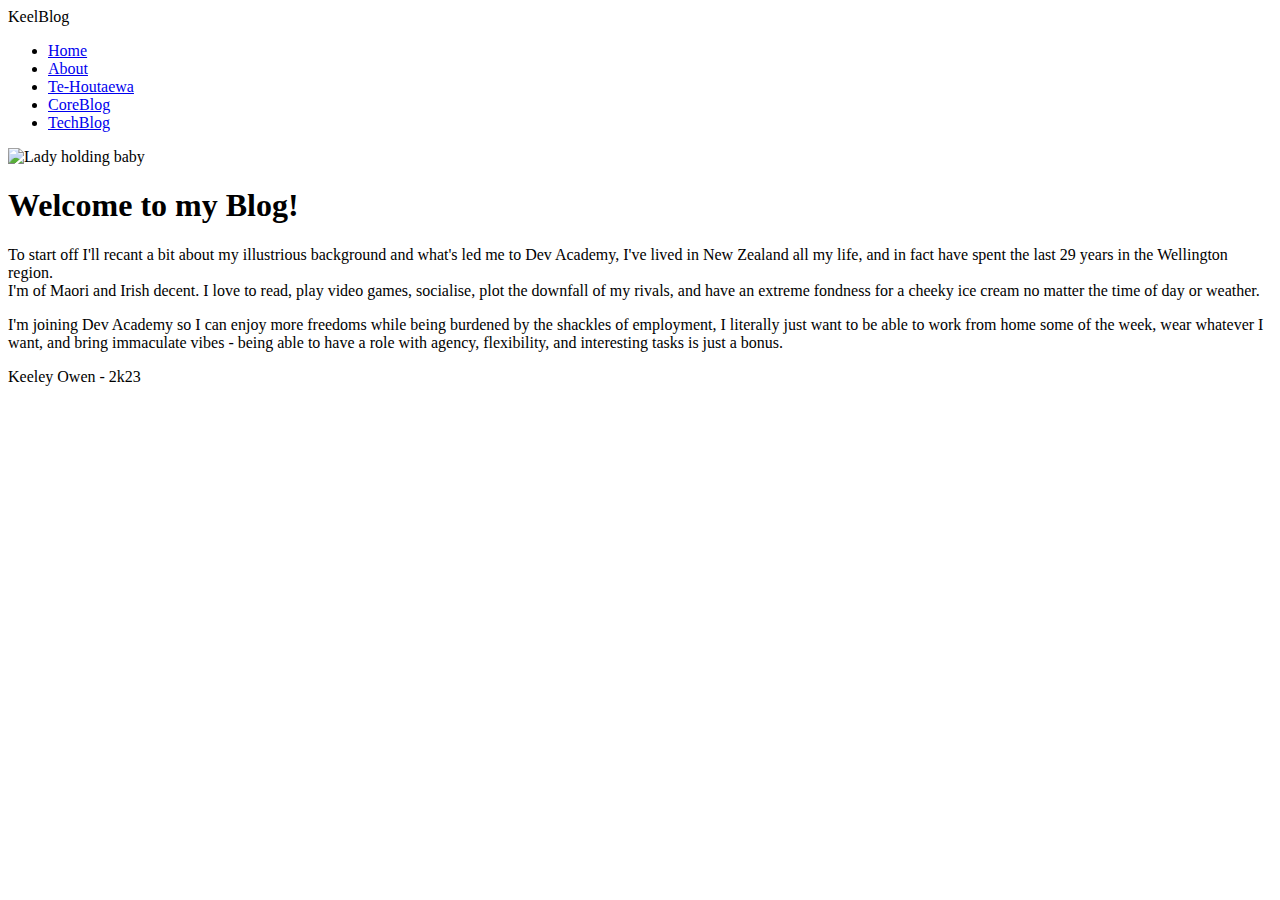
==== index.html @ 6e1c50d6 "Update index with basic blog content" ====
<!DOCTYPE html>
<html lang="en">
  <head>
    <link rel="preconnect" href="https://fonts.googleapis.com" />
    <link rel="preconnect" href="https://fonts.gstatic.com" crossorigin />
    <link
      href="https://fonts.googleapis.com/css2?family=Prata&display=swap"
      rel="stylesheet"
    />
    <meta charset="UTF-8" />
    <meta name="viewport" content="width=device-width, initial-scale=1" />
    <style>
      @import url('https://fonts.googleapis.com/css2?family=Prata&display=swap');
    </style>
    <link href="styles/main.css" rel="stylesheet" type="text/css" />
    <link href="/styles/font.css" rel="stylesheet" type="text/css" />
    <title>Keeley's Blog</title>
  </head>
  <body>
    <nav>
      <div class="nav-container">
        <div class="nav-logo">KeelBlog</div>
        <ul class="nav-links">
          <li><a href="/index.html">Home</a></li>
          <li><a href="/blog/about.html">About</a></li>
          <li><a href="/blog/te-houtaewa-template.html">Te-Houtaewa</a></li>
          <li><a href="/blog/CoreBlog.html">CoreBlog</a></li>
          <li><a href="/blog/TechBlog.html">TechBlog</a></li>
        </ul>
      </div>
    </nav>

    <img
      src="https://collectionapi.metmuseum.org/api/collection/v1/iiif/436907/798538/main-image"
      alt="Lady holding baby"
      class="center smaller-image"
    />
    <section class="center-align-text">
      <p class="'paragraph-spacing"></p>
      <h1>Welcome to my Blog!</h1>
      <p class="'paragraph-spacing"></p>
      <header></header>
      <p>
        To start off I'll recant a bit about my illustrious background and
        what's led me to Dev Academy, I've lived in New Zealand all my life, and
        in fact have spent the last 29 years in the Wellington region.<br />I'm
        of Maori and Irish decent. I love to read, play video games, socialise,
        plot the downfall of my rivals, and have an extreme fondness for a
        cheeky ice cream no matter the time of day or weather.<br />
      </p>
      <p class="paragraph-spacing">
        I'm joining Dev Academy so I can enjoy more freedoms while being
        burdened by the shackles of employment, I literally just want to be able
        to work from home some of the week, wear whatever I want, and bring
        immaculate vibes - being able to have a role with agency, flexibility,
        and interesting tasks is just a bonus.
      </p>
      <p class="paragraph-spacing"></p>
      <p class="paragraph-spacing"></p>
      <p class="paragraph-spacing"></p>
      <p class="paragraph-spacing"></p>
      <p class="paragraph-spacing"></p>
      <footer>Keeley Owen - 2k23</footer>
    </section>
  </body>
</html>
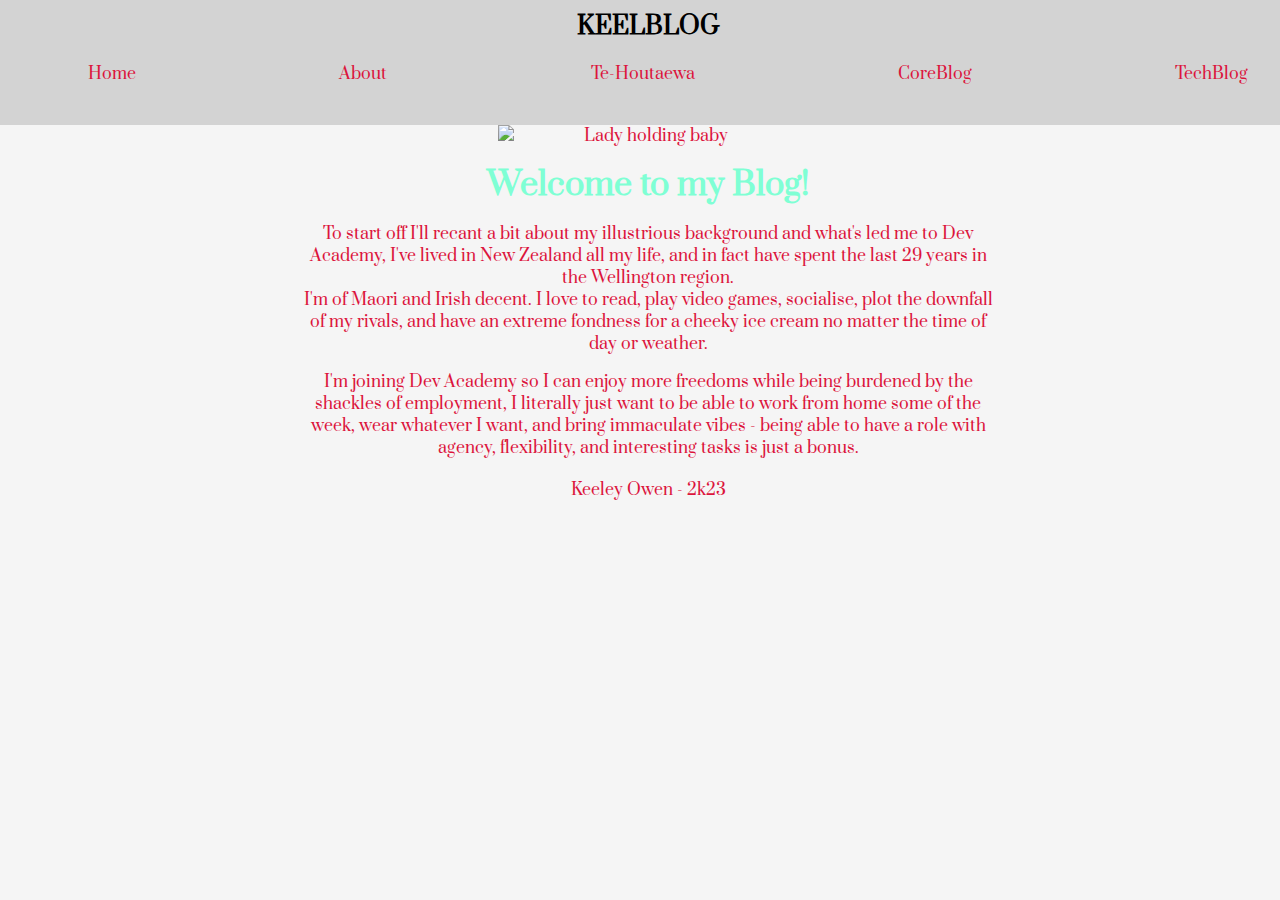
==== commit 3243324a: "Add new css rules for containers in all html docs" ====
--- a/index.html
+++ b/index.html
@@ -19,48 +19,52 @@
   <body>
     <nav>
       <div class="nav-container">
-        <div class="nav-logo">KeelBlog</div>
-        <ul class="nav-links">
-          <li><a href="/index.html">Home</a></li>
-          <li><a href="/blog/about.html">About</a></li>
-          <li><a href="/blog/te-houtaewa-template.html">Te-Houtaewa</a></li>
-          <li><a href="/blog/CoreBlog.html">CoreBlog</a></li>
-          <li><a href="/blog/TechBlog.html">TechBlog</a></li>
-        </ul>
+        <div class="sub-container">
+          <div class="nav-logo">KeelBlog</div>
+          <ul class="nav-links">
+            <li><a href="/index.html">Home</a></li>
+            <li><a href="/blog/about.html">About</a></li>
+            <li><a href="/blog/te-houtaewa-template.html">Te-Houtaewa</a></li>
+            <li><a href="/blog/CoreBlog.html">CoreBlog</a></li>
+            <li><a href="/blog/TechBlog.html">TechBlog</a></li>
+          </ul>
+        </div>
       </div>
     </nav>
-
-    <img
-      src="https://collectionapi.metmuseum.org/api/collection/v1/iiif/436907/798538/main-image"
-      alt="Lady holding baby"
-      class="center smaller-image"
-    />
-    <section class="center-align-text">
-      <p class="'paragraph-spacing"></p>
-      <h1>Welcome to my Blog!</h1>
-      <p class="'paragraph-spacing"></p>
-      <header></header>
-      <p>
-        To start off I'll recant a bit about my illustrious background and
-        what's led me to Dev Academy, I've lived in New Zealand all my life, and
-        in fact have spent the last 29 years in the Wellington region.<br />I'm
-        of Maori and Irish decent. I love to read, play video games, socialise,
-        plot the downfall of my rivals, and have an extreme fondness for a
-        cheeky ice cream no matter the time of day or weather.<br />
-      </p>
-      <p class="paragraph-spacing">
-        I'm joining Dev Academy so I can enjoy more freedoms while being
-        burdened by the shackles of employment, I literally just want to be able
-        to work from home some of the week, wear whatever I want, and bring
-        immaculate vibes - being able to have a role with agency, flexibility,
-        and interesting tasks is just a bonus.
-      </p>
-      <p class="paragraph-spacing"></p>
-      <p class="paragraph-spacing"></p>
-      <p class="paragraph-spacing"></p>
-      <p class="paragraph-spacing"></p>
-      <p class="paragraph-spacing"></p>
-      <footer>Keeley Owen - 2k23</footer>
-    </section>
+    <div class="sub-container">
+      <img
+        src="https://collectionapi.metmuseum.org/api/collection/v1/iiif/436907/798538/main-image"
+        alt="Lady holding baby"
+        class="center smaller-image"
+      />
+      <section class="center-align-text">
+        <p class="'paragraph-spacing"></p>
+        <h1>Welcome to my Blog!</h1>
+        <p class="'paragraph-spacing"></p>
+        <header></header>
+        <p>
+          To start off I'll recant a bit about my illustrious background and
+          what's led me to Dev Academy, I've lived in New Zealand all my life,
+          and in fact have spent the last 29 years in the Wellington region.<br />I'm
+          of Maori and Irish decent. I love to read, play video games,
+          socialise, plot the downfall of my rivals, and have an extreme
+          fondness for a cheeky ice cream no matter the time of day or
+          weather.<br />
+        </p>
+        <p class="paragraph-spacing">
+          I'm joining Dev Academy so I can enjoy more freedoms while being
+          burdened by the shackles of employment, I literally just want to be
+          able to work from home some of the week, wear whatever I want, and
+          bring immaculate vibes - being able to have a role with agency,
+          flexibility, and interesting tasks is just a bonus.
+        </p>
+        <p class="paragraph-spacing"></p>
+        <p class="paragraph-spacing"></p>
+        <p class="paragraph-spacing"></p>
+        <p class="paragraph-spacing"></p>
+        <p class="paragraph-spacing"></p>
+        <footer>Keeley Owen - 2k23</footer>
+      </section>
+    </div>
   </body>
 </html>
--- a/styles/main.css
+++ b/styles/main.css
@@ -0,0 +1,120 @@
+h1 {
+  color: aquamarine;
+  margin: 0;
+  padding: 0;
+}
+
+body {
+  color: crimson;
+  background: whitesmoke;
+  margin: 0;
+}
+nav {
+  background-color: black;
+  color: gray;
+}
+
+.nav-container {
+  display: flex;
+  justify-content: space-between;
+  align-items: center;
+  padding: 10px 20px;
+}
+
+nav {
+  background-color: lightgray;
+  border-color: lightgray;
+  color: black;
+  justify-content: space-between ;
+}
+
+.nav-logo {
+  font-size: 24px;
+  font-weight: bold;
+  text-transform: uppercase;
+}
+
+.nav-links {
+  list-style: none;
+  margin: 20px 20px 20px 20px;
+  justify-content: space-between;
+  padding: auto;
+  display: flex;
+}
+
+.nav-links li {
+  margin-right: 20px 20px 20px 20px;
+  position: relative;
+  justify-content: space-between;
+}
+
+.nav-links a {
+  text-decoration: none;
+  color: crimson;
+  transition: color 0.3s;
+}
+
+.nav-links a:hover {
+  color: whitesmoke;
+}
+
+.center {
+  display: block;
+  margin: 0 auto;
+  text-align: center;
+}
+
+.smaller-image {
+  width: 300px;
+  height: relative;
+}
+
+.center-align-text {
+  text-align: center;
+  margin: auto;
+  max-width: 700px;
+}
+
+.nav-container {
+  flex-direction: column;
+  align-items: center;
+  text-align: center;
+  justify-items: space-between;
+  Item
+}
+
+.nav-links {
+  margin-top: 20px;
+}
+
+.nav-links li {
+  margin: 0;
+  margin-bottom: 10px;
+}
+
+.sub-container {
+width: 100%;
+margin-left: auto;
+margin-right: auto;
+padding-left: 0.5rem;
+padding-right: 0.5rem;
+}
+
+@media (min-width: 475px) {
+  .sub-container: max-width: 475px;
+}
+@media (min-width: 640px) {
+  .sub-container: max-width: 640px;
+}
+@media (min-width: 768px) {
+  .sub-container: max-width: 768px;
+}
+@media (min-width: 1024px) {
+  .sub-container: max-width: 1024px;
+}
+@media (min-width: 1280px) {
+  .sub-container:max-width: 1280px;
+}
+@media (min-width: 1536px) {
+  .sub-container: max-width: 1536px;
+}--- a/styles/font.css
+++ b/styles/font.css
@@ -0,0 +1,12 @@
+body {
+  font-family: 'Prata', sans-serif;
+}
+.center-align-text {
+  text-align: center;
+}
+.paragraph-spacing {
+  margin-bottom: 20px;
+}
+.center-align-text {
+  font-size: medium;
+}
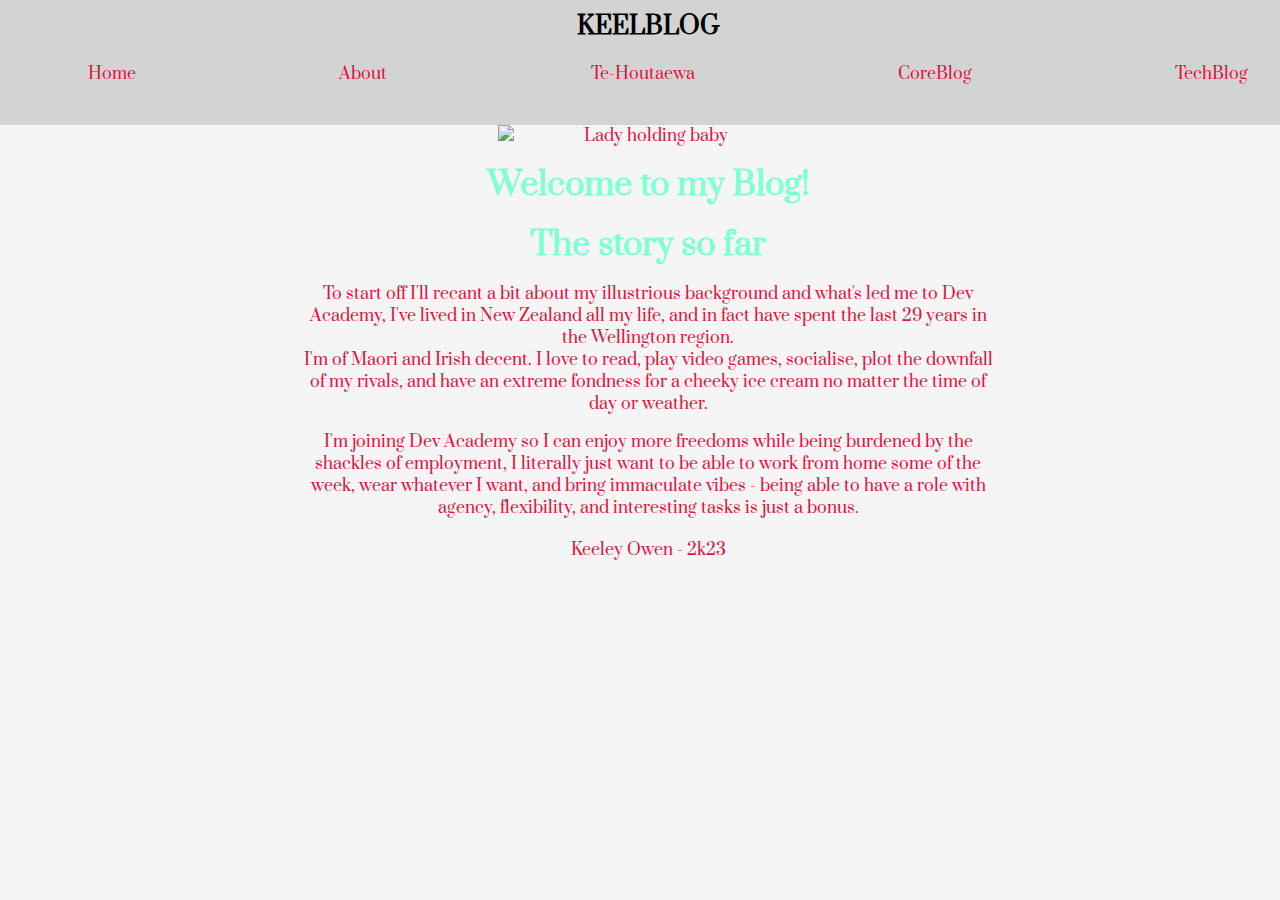
==== commit bcf42e40: "Further typo removal and bugfixes" ====
--- a/index.html
+++ b/index.html
@@ -12,8 +12,8 @@
     <style>
       @import url('https://fonts.googleapis.com/css2?family=Prata&display=swap');
     </style>
-    <link href="styles/main.css" rel="stylesheet" type="text/css" />
-    <link href="/styles/font.css" rel="stylesheet" type="text/css" />
+    <link href="../styles/main.css" rel="stylesheet" type="text/css" />
+    <link href="../styles/font.css" rel="stylesheet" type="text/css" />
     <title>Keeley's Blog</title>
   </head>
   <body>
@@ -22,11 +22,11 @@
         <div class="sub-container">
           <div class="nav-logo">KeelBlog</div>
           <ul class="nav-links">
-            <li><a href="/index.html">Home</a></li>
-            <li><a href="/blog/about.html">About</a></li>
-            <li><a href="/blog/te-houtaewa-template.html">Te-Houtaewa</a></li>
-            <li><a href="/blog/CoreBlog.html">CoreBlog</a></li>
-            <li><a href="/blog/TechBlog.html">TechBlog</a></li>
+            <li><a href="./index.html">Home</a></li>
+            <li><a href="../blog/about.html">About</a></li>
+            <li><a href="../blog/te-houtaewa-template.html">Te-Houtaewa</a></li>
+            <li><a href="../blog/CoreBlog.html">CoreBlog</a></li>
+            <li><a href="../blog/TechBlog.html">TechBlog</a></li>
           </ul>
         </div>
       </div>
@@ -41,7 +41,9 @@
         <p class="'paragraph-spacing"></p>
         <h1>Welcome to my Blog!</h1>
         <p class="'paragraph-spacing"></p>
-        <header></header>
+        <header>
+          <h1>The story so far</h1>
+        </header>
         <p>
           To start off I'll recant a bit about my illustrious background and
           what's led me to Dev Academy, I've lived in New Zealand all my life,
--- a/styles/main.css
+++ b/styles/main.css
@@ -8,6 +8,9 @@
   color: crimson;
   background: whitesmoke;
   margin: 0;
+}
+header {
+  color: black;
 }
 nav {
   background-color: black;
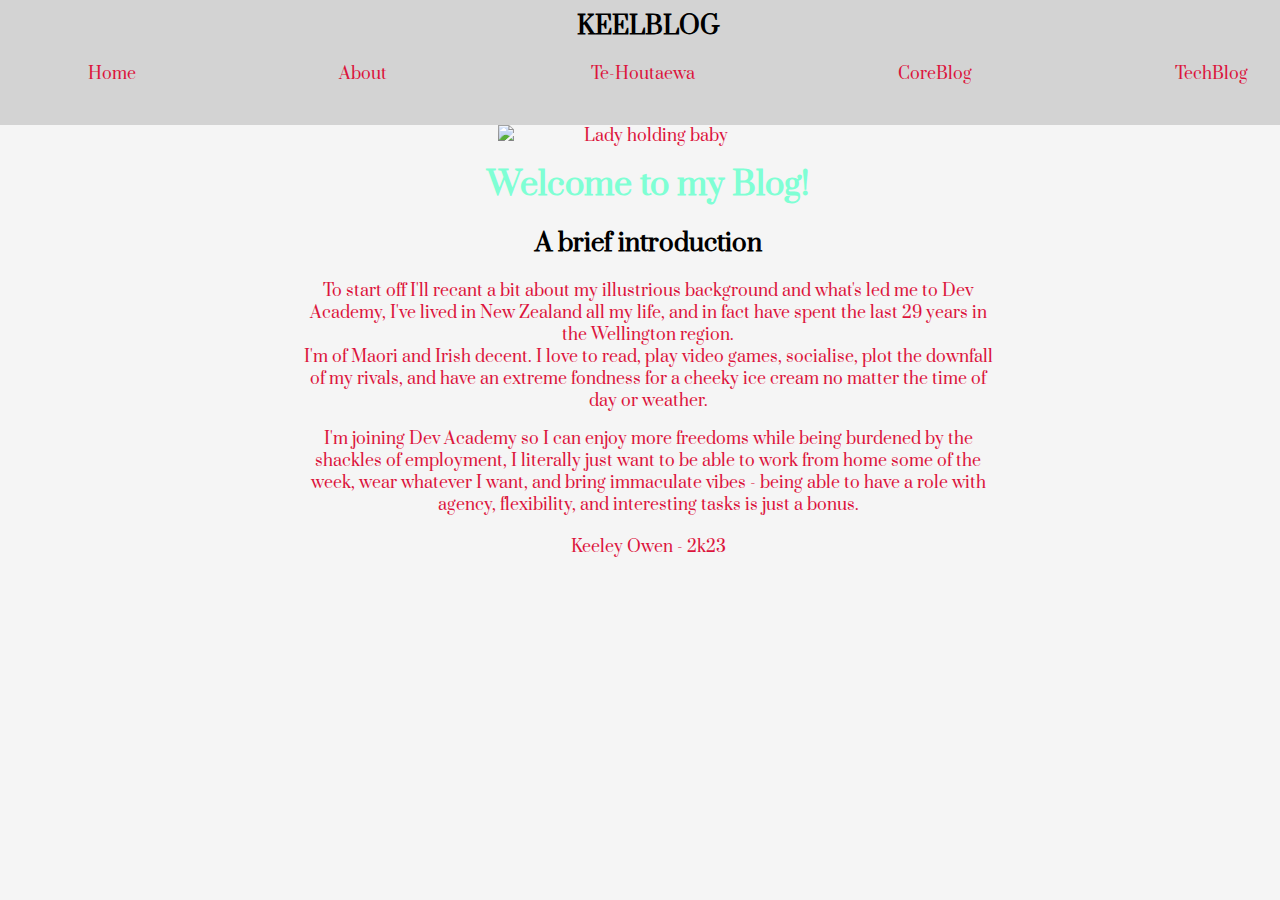
==== commit 88472c84: "Add further bigfixes, addressing wrong headers" ====
--- a/index.html
+++ b/index.html
@@ -42,7 +42,7 @@
         <h1>Welcome to my Blog!</h1>
         <p class="'paragraph-spacing"></p>
         <header>
-          <h1>The story so far</h1>
+          <h2>A brief introduction</h2>
         </header>
         <p>
           To start off I'll recant a bit about my illustrious background and
